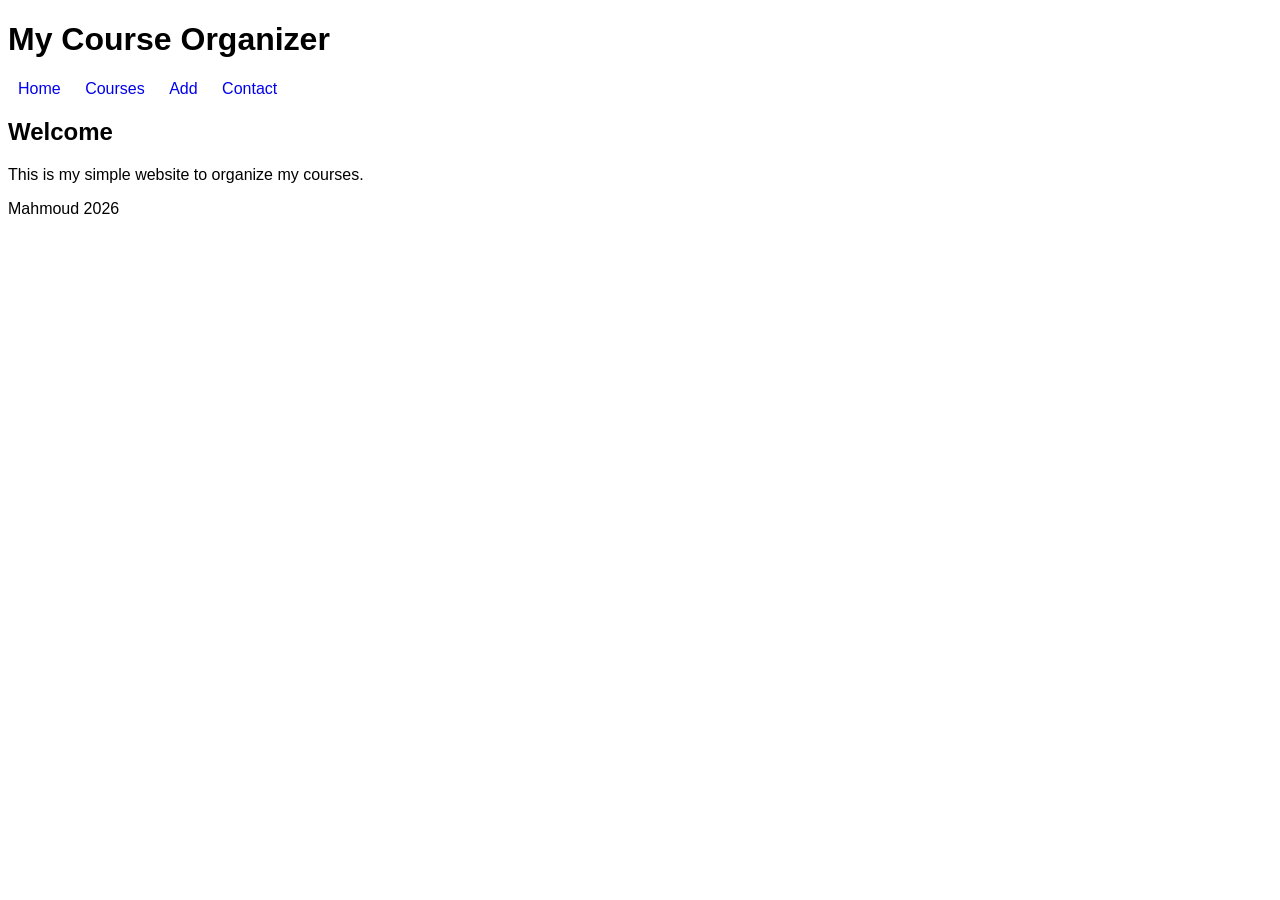
==== index.html @ 235a06cb "Add files via upload" ====
<!DOCTYPE html>
<html>
<head>
    <title>My Courses</title>
    <link rel="stylesheet" href="style.css">
</head>
<body>

<header>
    <h1>My Course Organizer</h1>
</header>

<nav>
    <a href="index.html">Home</a>
    <a href="courses.html">Courses</a>
    <a href="add.html">Add</a>
    <a href="contact.html">Contact</a>
</nav>

<main>
    <h2>Welcome</h2>
    <p>This is my simple website to organize my courses.</p>
</main>

<footer>
    <p>Mahmoud 2026</p>
</footer>

</body>
</html>
---- style.css ----
body {
    font-family: Arial;
}

nav a {
    margin: 10px;
    text-decoration: none;
}

table {
    margin-top: 20px;
}
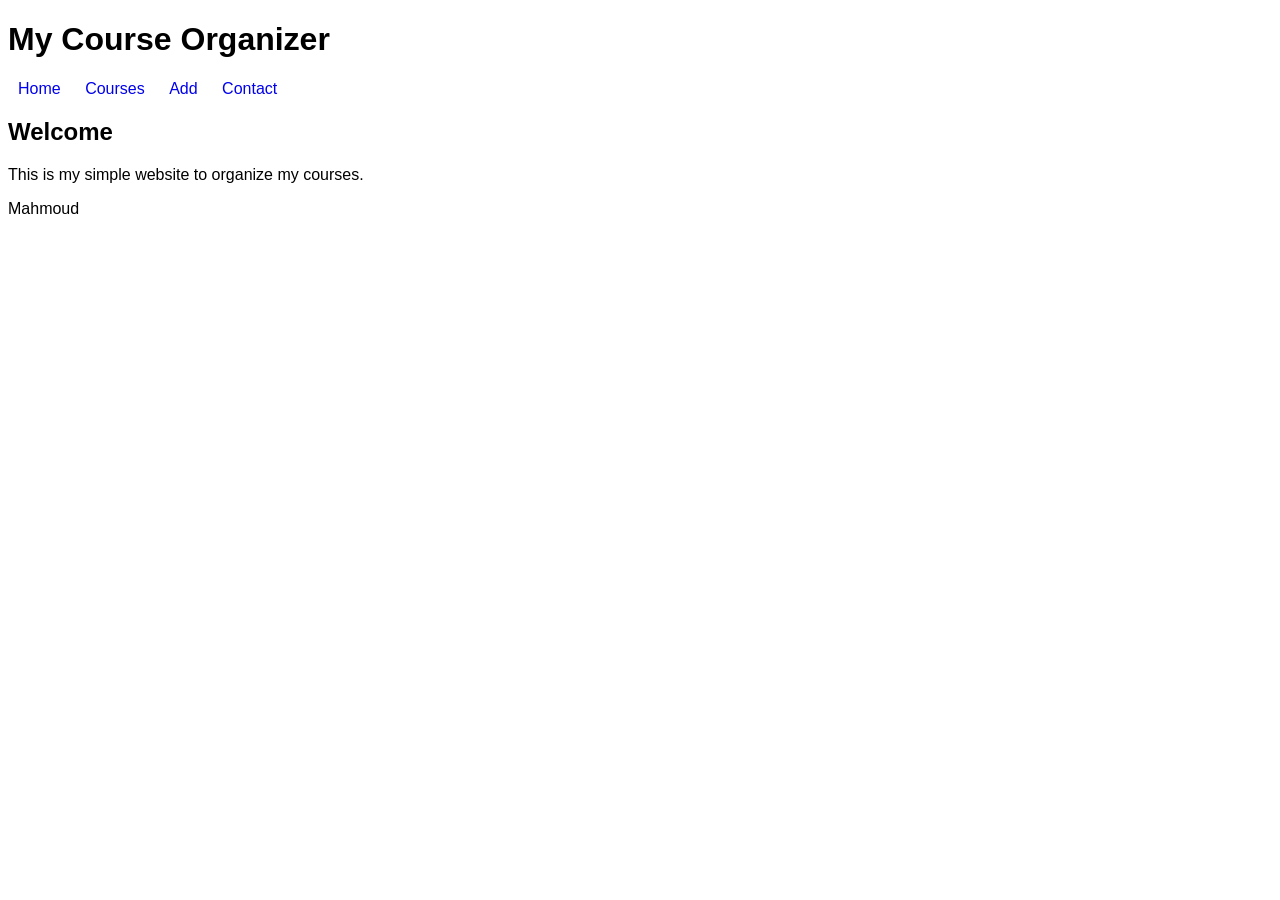
==== commit bba19b96: "Update index.html" ====
--- a/index.html
+++ b/index.html
@@ -23,8 +23,8 @@
 </main>
 
 <footer>
-    <p>Mahmoud 2026</p>
+    <p>Mahmoud</p>
 </footer>
 
 </body>
-</html>+</html>
